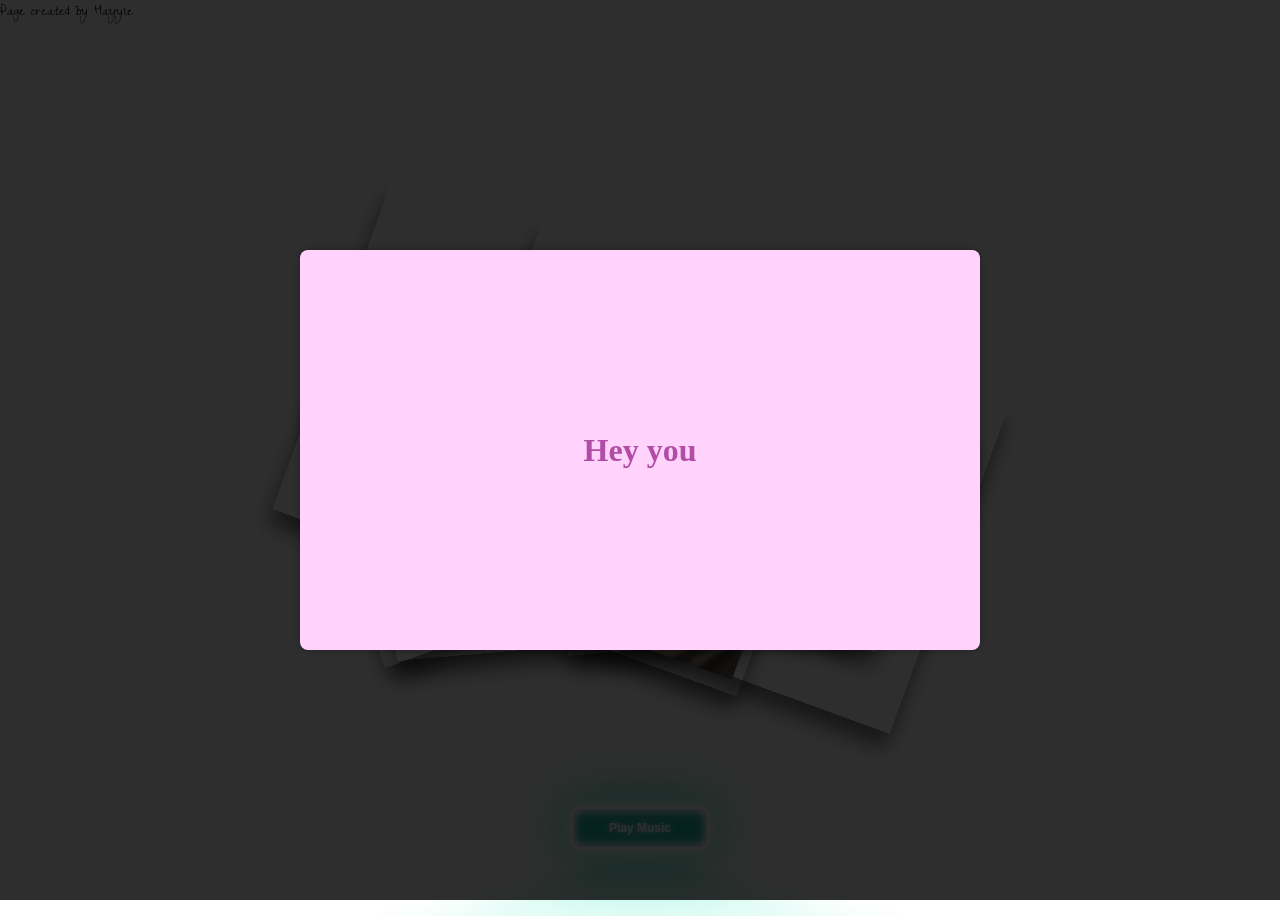
==== index.html @ 972d167b "send_my_cr" ====
<!DOCTYPE html>
<html lang="en">
  <head>
    <meta charset="UTF-8" />
    <title>Send To U</title>
    <link rel="icon" type="image/png" href="images\icons8-favorite-pastel-32.png" />
    <link
      rel="stylesheet"
      href="https://fonts.googleapis.com/css2?family=Short+Stack&amp;family=Homemade+Apple&amp;display=swap"
    />
    <link rel="stylesheet" href="./style.css" />
  </head>

  <body>
      <div class="info">Page created by Hayyie</div>
      <div class="paper heart"></div>
      <!-- Thông báo giữa màn hình  -->
      <div id="overlay" class="overlay">
        <div class="message">
          <span id="messageContent">Hey you</span>
        </div>
        <div class="content"></div>
      </div>
      <div class="paper image">
        <img src="images\418335658_637211861805533_3251115012511367441_n.jpg" alt=""></div>
      <div class="paper image">
        <p class="p1">Web này tớ gửi c với tất cả sự tích cực, tớ biết rằng ai cũng sẽ có những lúc, có những ngày thực sự không ổn. Tớ tự tin rằng tớ cũng có khá nhiều câu có thể an ủi c nhưng tớ không gửi nó trong này. Nếu một ngày cậu cần một người lắng nghe c, có thể nhắn cho t</p></div>
      <div class="paper image">
        <img
          src="images\ScreenShot_20240101205701.jpeg"
        />
      </div>
      <div class="paper image">
        <img
          src="images\z5096703698143_1c8d6e9626b47e0af90919734ac0c76d.jpg"
        />
      </div>
      <div class="paper image">
        <img
          src="https://i.pinimg.com/564x/e2/59/de/e259de9110c38b39e82c7b63abb96dac.jpg"
        />
      </div>
      <div class="paper image">
        <img
          src="https://i.pinimg.com/564x/71/98/eb/7198eb26ae2bdeb138ec2ad5f370f7cf.jpg"
        />
      </div>
      <div class="paper image">
        <img
          src="https://i.pinimg.com/736x/79/16/37/7916379cc5d6eb58d0972d10e6f11eca.jpg"
        />
      </div>
      <div class="paper red rotate">
        <p class="p1">This for you</p>
        <p class="p2">
          You like flowers, right?👀
        </p>
      </div>
      <div class="paper image">
        <img src="images\Screenshot 2024-01-27 220205.png" alt="">
      </div>
      <div class="paper image">
        <img src="images\ScreenShot_20240127220008.jpeg" alt="">
      </div>
      <div class="paper image">
        <img src="images\ScreenShot_20240127215104.jpeg" alt="">
      </div>
      <div class="paper image">
        <p>Your friends</p>
        <img src="images\z5112064803289_5162cbf3da933d66a710c9114c16d12b.jpg" alt="">
      </div>
      <div class="paper image">
        <p class="p1">Tớ thấy cậu thật sự rất tuyệt 
          <br>vì vậy hãy luôn là chính cậu</p>
        <p>Đừng vì một người nào đó<br> mà phải thay đổi.</p>
       <img src="https://i.pinimg.com/564x/bf/8e/72/bf8e72b824538a98ec481ee86d7bea2e.jpg" alt="">
      </div>
      <div class="paper image rotate">
        <img
          src="https://i.pinimg.com/originals/9a/ae/9b/9aae9b9725303f48fb6fae7ff5327fdb.jpg"
          alt=""
        />
      </div>
      
      <div class="paper image">
        <img
          src="https://i.pinimg.com/564x/f1/56/fe/f156fe1b3aeee2724679f9efe39df3d0.jpg"
          alt=""
        />
      </div>
      <div class="paper red rotate image">
        <p class="p1">
         Nên là hãy cười nhiều lên nhé</p>
         <img src="images\z5112045494267_92a074c33bbcb5fdb451cf9b1d2333a8.jpg" alt="">
      </div>
      <div class="paper red rotate image">
        <p class="p1">
         Mặc dù chưa nhìn thấy c cười ở ngoài<br> nhưng t biết chắc chắn là c cười rất xinhhhhh</p>
      </div>
      <div class="paper red rotate">
        <p class="p1">
         Sao ấy nhỉ :></p>
      </div>

      <div class="paper image">
        <img
          src="https://i.pinimg.com/564x/00/9c/dc/009cdc5eb03660d4bc57d9a27b4cc137.jpg"
        />
      </div>

      <div class="paper image">
        <p>Ohhh beautiful girl</p>
        <p>I have never met anyone as adorable as you</p>
        <img
          src="https://i.pinimg.com/564x/30/de/70/30de70abffb07edea54358c9efd3eaa5.jpg"
        />
      </div>
      <div class="paper image">
        <img
          src="https://scontent.fhan14-2.fna.fbcdn.net/v/t1.15752-9/418024771_7087573651289713_3269918347905288402_n.jpg?_nc_cat=108&ccb=1-7&_nc_sid=8cd0a2&_nc_eui2=AeHd8rOv2rhyFWvKg7f_LaSKL2gzqZ9DDNAvaDOpn0MM0KLgGTqhvxf4ZlQA42w41CRI_pYRLS8THJ-Q9n8em_G6&_nc_ohc=fsgDMPFJoVoAX_33LqR&_nc_ht=scontent.fhan14-2.fna&oh=03_AdQlJnQoGfT7FFJi6QpRVa5fkcUzB4UvqtnNiMTACIqndQ&oe=65D619F1"
          alt=""
        />
      </div>
      <div class="paper image">
        <p>Cậu là phiên bản duy nhất nên là......<br>cứ thư giãn đi<br>
        những điều tốt đẹp sẽ đến với cậu sớm😶👍<br>Tin tớ được không?</p>
        <img
          src="https://i.pinimg.com/originals/f8/42/6b/f8426bf4f6892dfed16b2e0f583d5670.gif"
          alt=""
        />
      </div>
      <div class="paper image">
        <img
          src="https://i.pinimg.com/originals/8f/fb/71/8ffb71fcc2f088cc39e2efadd7d1e9be.png"
        />
      </div>
      <div class="paper image red rotate">
        <p class="p1">Nếu sự xinh đẹp có thể biến thành âm nhạc</p>
        <p class="p2">
          thì c là bản hòa nhạc tuyệt vời nhất mà t từng nghe
        </p>
      </div>
      <div class="paper image rotate">
        <p class="p1">Cậu thích nghe nhạc không?</p>
        <img src="https://i.pinimg.com/736x/66/92/c9/6692c9c2f0b70824042609998e8935df.jpg" alt="">
      </div>
      <div class="paper image">
        <img
          src="https://i.pinimg.com/originals/1c/d3/57/1cd3574b8f17d7cd86cbbbe7e2112552.jpg"
        />
      </div>

      <div class="paper image">
        <p>Cậu có thể trở thành lý do</p>
        <p> </p>
        <p>khiến ai đó mỉm cười ngày hôm nay</p>
        <p><3</p>
        <img
          src="https://i.pinimg.com/564x/f7/9c/16/f79c16a0d4c56f41c81c147a85b010c6.jpg"
        />
      </div> 
      <div class="paper image">
        <p>Biết gì không ? </p>
        <img src="https://i.pinimg.com/originals/70/bd/ed/70bdede70c29d59ad9e2d54678c3d85d.gif" alt="">
      </div>
      <div class="paper image">
        <p>Tớ khá may mắn đấy chứ</p>
        <p>Bởi đã có cơ hội làm quen với cậu :></p>
      </div>

     
      <div class="paper image rotate">
        <p>Web này tớ làm để gửi đến riêng cậu này  </p>
        <p>Chỉ mình cậu thôi👀, rảnh rảnh thì xem nha💙</p>
      </div>
      <div class="paper" style="transform: rotateZ(-20deg)">
        <p class="p1">Drag the papers to move!</p>
      </div>

    <button id="playButton">Play Music</button>
    <audio
      id="audioPlayer"
      src="audio\ÔI MẤT RÌU _ THẾ ANH SHINICHI ft. PUDDINGILN _ Lyric Video (320 kbps).mp3"
      type="audio/mp3"
      autoplay
      loop
    ></audio>
    <script>
    
      // Custom audio
      document.addEventListener("DOMContentLoaded", function () {
        playButton.addEventListener("click", function () {
          if (audioPlayer.paused) {
            // Nếu audio đang tạm dừng, phát nhạc
            audioPlayer.play();
            playButton.innerText = "Pause Music";
          } else {
            // Nếu audio đang phát, tạm dừng
            audioPlayer.pause();
            playButton.innerText = "Play Music";
          }
        });
      });
      let audioPlayer = document.getElementById("audioPlayer");
      let playButton = document.getElementById("playButton");

      // Check if the user agent contains "Mobile" to determine if it's a mobile device
      if (navigator.userAgent.match(/Mobile/i)) {
        // Include the mobile script
        document.write('<script src="./mobile.js"><\/script>');
      } else {
        // Include the desktop script
        document.write('<script src="./script.js"><\/script>');
      }

      // Video 
   document.addEventListener("DOMContentLoaded", function () {
      var toggleButton = document.getElementById("toggleButton");
      var myVideo = document.getElementById("myVideo");

      toggleButton.addEventListener("click", function () {
         if (myVideo.style.display === "none" || myVideo.style.display === "") {
            myVideo.style.display = "block";
         } else {
            myVideo.style.display = "none";
         }
      });
   });

      // Hiển thị và ẩn dần thông báo
      const overlay = document.getElementById("overlay");
      const messageElement = document.getElementById("messageContent");

      // Kiểm tra xem phần tử tồn tại trước khi thay đổi nội dung
      if (messageElement) {
        // Mảng chứa các thông điệp cần thay đổi
        const messages = [
          "Hii chào cậu",
          "Tớ nghĩ tớ có lẽ đã dần tìm được điều mình cần ưu tiên hơn cả",
          ".................À thì ",
          "Với tư cách là một người bạn",
          "Tớ làm page này gửi riêng cho cậu nhé, Tèo",
        ];
        let currentMessageIndex = 0;

        // Hàm thay đổi nội dung của phần tử message
        function changeMessage() {
          messageElement.textContent = messages[currentMessageIndex];
          currentMessageIndex = (currentMessageIndex + 1) % messages.length;
        }
        // Đặt interval để gọi hàm thay đổi sau mỗi khoảng thời gian (ví dụ: 2 giây)
        const intervalId = setInterval(changeMessage, 3000);

        // Sau một khoảng thời gian nhất định, dừng interval và ẩn overlay
        setTimeout(function () {
          clearInterval(intervalId);
          overlay.style.display = "none";
        }, 18000); // Dừng sau 15 giây (thời gian có thể điều chỉnh)
      }
      onload = () => {
        const c = setTimeout(() => {
          document.body.classList.remove("not-loaded");
          clearTimeout(c);
        }, 1000);
      };
    </script>
  </body>
</html>
---- style.css ----
@import url('https://fonts.googleapis.com/css2?family=Zeyada&display=swap');
body {
  height: 100vh;
  display: flex;
  align-items: center;
  justify-content: center;
  background-size: 1000px;
  background-size: cover;
  background-image: url("https://www.psdgraphics.com/wp-content/uploads/2022/01/white-math-paper-texture.jpg");
  background-position: center center;
}
.p1{
  max-width: 500px;
}
.overlay {
  display: flex;
  position: fixed;
  top: 0;
  left: 0;
  width: 100%;
  height: 100%;
  background-color: rgba(0, 0, 0, 0.821);
  justify-content: center;
  align-items: center;
  z-index: 1000;
}
.message {
  background-color: #ffd3fc;
  padding: 20px;
  border-radius: 8px;
  box-shadow: 0 0 10px rgba(0, 0, 0, 0.3);
  height: 40%;
  width:50%;
  display: flex;
  justify-content: center;
  align-items: center;
  flex-direction: column;
}
@media (max-width: 767px) {
  .message {
    height: 30%; /* Điều chỉnh chiều cao cho các màn hình có kích thước nhỏ hơn 768px */
    width: 80%; /* Điều chỉnh chiều rộng cho các màn hình có kích thước nhỏ hơn 768px */
  }
}
.message span{
   margin: 0;
  font-size: 2rem;
  color: rgb(178, 77, 166);
  text-align: center;
  font-weight: 900;
}

.paper {
  background-image: url("https://i.pinimg.com/564x/6a/97/d8/6a97d81fa6a9369cb60e96efff8d4226.jpg");
  background-size: 500px;
  background-position: center center;
  padding: 20px 100px;
/*  min-width: 800px; */
  
  transform: rotateZ(-5deg);
  box-shadow: 1px 15px 20px 0px rgba(0,0,0,0.5);
  
  position: absolute;
}
.rotate{
  transform: rotateZ(20deg);
}
.paper.heart {
  position: relative;
  width: 200px;
  height: 200px;
  padding: 0;
  border-radius: 50%;
}

.paper.image {
  padding: 10px;
}
.paper.image p {
  font-size: 30px;
}

img {
  max-height: 250px;
  width: 100%;
  user-select: none;
  object-fit: cover;
}
a{
  list-style: none;
}
.paper.heart::after {
  content: "";
  background-image: url('https://th.bing.com/th/id/OIP._u4jkSIsbSpcEz-CkR486wHaHa?rs=1&pid=ImgDetMain');
  width: 100%;
  height: 100%;
  position: absolute;
  top: 0;
  left: 0;
  background-size: 150px;

  background-position: center center;
  background-repeat: no-repeat;
  opacity: 0.6;
}

p {
  font-family: 'Zeyada';
  font-size: 50px;
  color: rgb(26 41 76);
  opacity: 0.75;
  user-select: none;
  filter: drop-shadow(2px 1.5px 1px rgba(0, 157, 255, 0.9));
}
#playButton{
    position: fixed;
    bottom: 50px;
}
button {
  --glow-color: rgb(255, 255, 255);
  --glow-spread-color: rgba(53, 232, 187, 0.781);
  --enhanced-glow-color: rgb(192, 251, 244);
  --btn-color: rgb(31, 185, 167);
  border: .25em solid var(--glow-color);
  padding: 1em 3em;
  color: var(--glow-color);
  font-size: 12px;
  font-weight: bold;
  background-color: var(--btn-color);
  border-radius: 1em;
  outline: none;
  box-shadow: 0 0 1em .25em var(--glow-color),
         0 0 4em 1em var(--glow-spread-color),
         inset 0 0 .75em .25em var(--glow-color);
  text-shadow: 0 0 .5em var(--glow-color);
  position: relative;
  transition: all 0.3s;
 }
 
 button::after {
  pointer-events: none;
  content: "";
  position: absolute;
  top: 120%;
  left: 0;
  height: 100%;
  width: 100%;
  background-color: var(--glow-spread-color);
  filter: blur(2em);
  opacity: .7;
  transform: perspective(1.5em) rotateX(35deg) scale(1, .6);
 }
 
 button:hover {
  color: var(--btn-color);
  background-color: var(--glow-color);
  box-shadow: 0 0 1em .25em var(--glow-color),
         0 0 4em 2em var(--glow-spread-color),
         inset 0 0 .75em .25em var(--glow-color);
 }
 
 button:active {
  box-shadow: 0 0 0.6em .25em var(--glow-color),
         0 0 2.5em 2em var(--glow-spread-color),
         inset 0 0 .5em .25em var(--glow-color);
 }
 .info{
  position: fixed;
  top: 0;
  left: 0;
  color: rgb(0, 0, 0);
  font-family: 'Zeyada';
 }
#myVideo{
  top:0;
  position: absolute;
  right:0;
}
.linktopage{
  position: absolute;
  top:0;
}
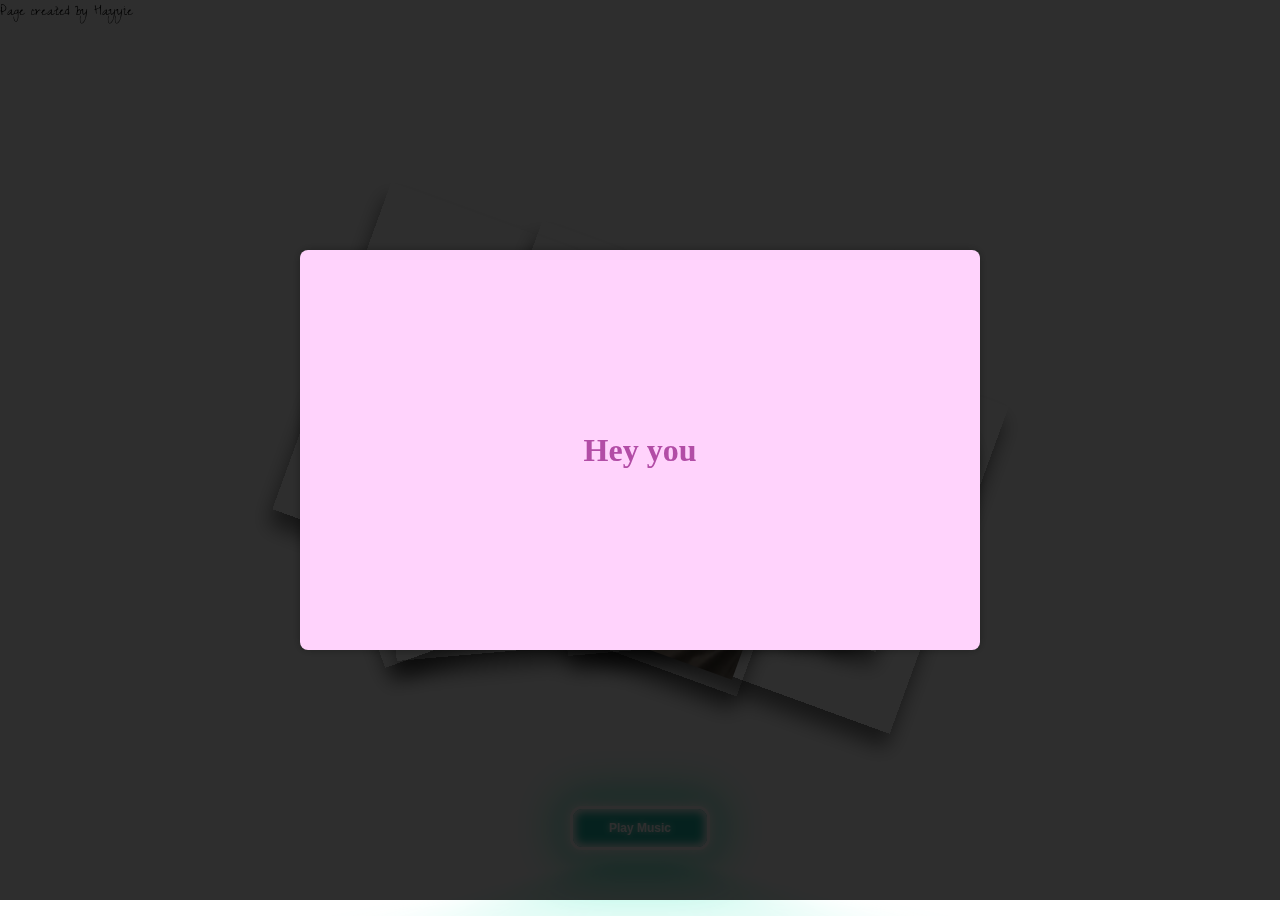
==== commit 69d66e6b: "send_my_cr" ====
--- a/index.html
+++ b/index.html
@@ -2,8 +2,12 @@
 <html lang="en">
   <head>
     <meta charset="UTF-8" />
-    <title>Send To U</title>
-    <link rel="icon" type="image/png" href="images\icons8-favorite-pastel-32.png" />
+    <title>Send To Tèoooooooo</title>
+    <link
+      rel="icon"
+      type="image/png"
+      href="images\icons8-favorite-pastel-32.png"
+    />
     <link
       rel="stylesheet"
       href="https://fonts.googleapis.com/css2?family=Short+Stack&amp;family=Homemade+Apple&amp;display=swap"
@@ -12,170 +16,203 @@
   </head>
 
   <body>
-      <div class="info">Page created by Hayyie</div>
-      <div class="paper heart"></div>
-      <!-- Thông báo giữa màn hình  -->
-      <div id="overlay" class="overlay">
-        <div class="message">
-          <span id="messageContent">Hey you</span>
-        </div>
-        <div class="content"></div>
+    <div class="info">Page created by Hayyie</div>
+    <div class="paper heart"></div>
+    <!-- Thông báo giữa màn hình  -->
+    <div id="overlay" class="overlay">
+      <div class="message">
+        <span id="messageContent">Hey you</span>
       </div>
-      <div class="paper image">
-        <img src="images\418335658_637211861805533_3251115012511367441_n.jpg" alt=""></div>
-      <div class="paper image">
-        <p class="p1">Web này tớ gửi c với tất cả sự tích cực, tớ biết rằng ai cũng sẽ có những lúc, có những ngày thực sự không ổn. Tớ tự tin rằng tớ cũng có khá nhiều câu có thể an ủi c nhưng tớ không gửi nó trong này. Nếu một ngày cậu cần một người lắng nghe c, có thể nhắn cho t</p></div>
-      <div class="paper image">
-        <img
-          src="images\ScreenShot_20240101205701.jpeg"
-        />
-      </div>
-      <div class="paper image">
-        <img
-          src="images\z5096703698143_1c8d6e9626b47e0af90919734ac0c76d.jpg"
-        />
-      </div>
-      <div class="paper image">
-        <img
-          src="https://i.pinimg.com/564x/e2/59/de/e259de9110c38b39e82c7b63abb96dac.jpg"
-        />
-      </div>
-      <div class="paper image">
-        <img
-          src="https://i.pinimg.com/564x/71/98/eb/7198eb26ae2bdeb138ec2ad5f370f7cf.jpg"
-        />
-      </div>
-      <div class="paper image">
-        <img
-          src="https://i.pinimg.com/736x/79/16/37/7916379cc5d6eb58d0972d10e6f11eca.jpg"
-        />
-      </div>
-      <div class="paper red rotate">
-        <p class="p1">This for you</p>
-        <p class="p2">
-          You like flowers, right?👀
-        </p>
-      </div>
-      <div class="paper image">
-        <img src="images\Screenshot 2024-01-27 220205.png" alt="">
-      </div>
-      <div class="paper image">
-        <img src="images\ScreenShot_20240127220008.jpeg" alt="">
-      </div>
-      <div class="paper image">
-        <img src="images\ScreenShot_20240127215104.jpeg" alt="">
-      </div>
-      <div class="paper image">
-        <p>Your friends</p>
-        <img src="images\z5112064803289_5162cbf3da933d66a710c9114c16d12b.jpg" alt="">
-      </div>
-      <div class="paper image">
-        <p class="p1">Tớ thấy cậu thật sự rất tuyệt 
-          <br>vì vậy hãy luôn là chính cậu</p>
-        <p>Đừng vì một người nào đó<br> mà phải thay đổi.</p>
-       <img src="https://i.pinimg.com/564x/bf/8e/72/bf8e72b824538a98ec481ee86d7bea2e.jpg" alt="">
-      </div>
-      <div class="paper image rotate">
-        <img
-          src="https://i.pinimg.com/originals/9a/ae/9b/9aae9b9725303f48fb6fae7ff5327fdb.jpg"
-          alt=""
-        />
-      </div>
-      
-      <div class="paper image">
-        <img
-          src="https://i.pinimg.com/564x/f1/56/fe/f156fe1b3aeee2724679f9efe39df3d0.jpg"
-          alt=""
-        />
-      </div>
-      <div class="paper red rotate image">
-        <p class="p1">
-         Nên là hãy cười nhiều lên nhé</p>
-         <img src="images\z5112045494267_92a074c33bbcb5fdb451cf9b1d2333a8.jpg" alt="">
-      </div>
-      <div class="paper red rotate image">
-        <p class="p1">
-         Mặc dù chưa nhìn thấy c cười ở ngoài<br> nhưng t biết chắc chắn là c cười rất xinhhhhh</p>
-      </div>
-      <div class="paper red rotate">
-        <p class="p1">
-         Sao ấy nhỉ :></p>
-      </div>
-
-      <div class="paper image">
-        <img
-          src="https://i.pinimg.com/564x/00/9c/dc/009cdc5eb03660d4bc57d9a27b4cc137.jpg"
-        />
-      </div>
-
-      <div class="paper image">
-        <p>Ohhh beautiful girl</p>
-        <p>I have never met anyone as adorable as you</p>
-        <img
-          src="https://i.pinimg.com/564x/30/de/70/30de70abffb07edea54358c9efd3eaa5.jpg"
-        />
-      </div>
-      <div class="paper image">
-        <img
-          src="https://scontent.fhan14-2.fna.fbcdn.net/v/t1.15752-9/418024771_7087573651289713_3269918347905288402_n.jpg?_nc_cat=108&ccb=1-7&_nc_sid=8cd0a2&_nc_eui2=AeHd8rOv2rhyFWvKg7f_LaSKL2gzqZ9DDNAvaDOpn0MM0KLgGTqhvxf4ZlQA42w41CRI_pYRLS8THJ-Q9n8em_G6&_nc_ohc=fsgDMPFJoVoAX_33LqR&_nc_ht=scontent.fhan14-2.fna&oh=03_AdQlJnQoGfT7FFJi6QpRVa5fkcUzB4UvqtnNiMTACIqndQ&oe=65D619F1"
-          alt=""
-        />
-      </div>
-      <div class="paper image">
-        <p>Cậu là phiên bản duy nhất nên là......<br>cứ thư giãn đi<br>
-        những điều tốt đẹp sẽ đến với cậu sớm😶👍<br>Tin tớ được không?</p>
-        <img
-          src="https://i.pinimg.com/originals/f8/42/6b/f8426bf4f6892dfed16b2e0f583d5670.gif"
-          alt=""
-        />
-      </div>
-      <div class="paper image">
-        <img
-          src="https://i.pinimg.com/originals/8f/fb/71/8ffb71fcc2f088cc39e2efadd7d1e9be.png"
-        />
-      </div>
-      <div class="paper image red rotate">
-        <p class="p1">Nếu sự xinh đẹp có thể biến thành âm nhạc</p>
-        <p class="p2">
-          thì c là bản hòa nhạc tuyệt vời nhất mà t từng nghe
-        </p>
-      </div>
-      <div class="paper image rotate">
-        <p class="p1">Cậu thích nghe nhạc không?</p>
-        <img src="https://i.pinimg.com/736x/66/92/c9/6692c9c2f0b70824042609998e8935df.jpg" alt="">
-      </div>
-      <div class="paper image">
-        <img
-          src="https://i.pinimg.com/originals/1c/d3/57/1cd3574b8f17d7cd86cbbbe7e2112552.jpg"
-        />
-      </div>
-
-      <div class="paper image">
-        <p>Cậu có thể trở thành lý do</p>
-        <p> </p>
-        <p>khiến ai đó mỉm cười ngày hôm nay</p>
-        <p><3</p>
-        <img
-          src="https://i.pinimg.com/564x/f7/9c/16/f79c16a0d4c56f41c81c147a85b010c6.jpg"
-        />
-      </div> 
-      <div class="paper image">
-        <p>Biết gì không ? </p>
-        <img src="https://i.pinimg.com/originals/70/bd/ed/70bdede70c29d59ad9e2d54678c3d85d.gif" alt="">
-      </div>
-      <div class="paper image">
-        <p>Tớ khá may mắn đấy chứ</p>
-        <p>Bởi đã có cơ hội làm quen với cậu :></p>
-      </div>
-
-     
-      <div class="paper image rotate">
-        <p>Web này tớ làm để gửi đến riêng cậu này  </p>
-        <p>Chỉ mình cậu thôi👀, rảnh rảnh thì xem nha💙</p>
-      </div>
-      <div class="paper" style="transform: rotateZ(-20deg)">
-        <p class="p1">Drag the papers to move!</p>
-      </div>
+      <div class="content"></div>
+    </div>
+    <div class="paper image">
+      <img
+        src="images\418335658_637211861805533_3251115012511367441_n.jpg"
+        alt=""
+      />
+    </div>
+    <div class="paper image">
+      <p class="p1">
+        Web này tớ gửi c với tất cả sự tích cực, tớ biết rằng ai cũng sẽ có
+        những lúc, có những ngày thực sự không ổn. Tớ tự tin rằng tớ cũng có khá
+        nhiều câu có thể an ủi c nhưng tớ không gửi nó trong này. Nếu một ngày
+        cậu cần một người lắng nghe c, có thể nhắn cho t
+      </p>
+    </div>
+    <div class="paper image">
+      <img src="images\ScreenShot_20240101205701.jpeg" alt="" />
+    </div>
+    <div class="paper image">
+      <img
+        src="images\z5096703698143_1c8d6e9626b47e0af90919734ac0c76d.jpg"
+        alt=""
+      />
+    </div>
+    <div class="paper image">
+      <img
+        src="https://i.pinimg.com/564x/e2/59/de/e259de9110c38b39e82c7b63abb96dac.jpg"
+        alt=""
+      />
+    </div>
+    <div class="paper image">
+      <img
+        src="https://i.pinimg.com/564x/71/98/eb/7198eb26ae2bdeb138ec2ad5f370f7cf.jpg"
+        alt=""
+      />
+    </div>
+    <div class="paper image">
+      <img
+        src="https://i.pinimg.com/736x/79/16/37/7916379cc5d6eb58d0972d10e6f11eca.jpg"
+        alt=""
+      />
+    </div>
+    <div class="paper red rotate">
+      <p class="p1">This for you</p>
+      <p class="p2">You like flowers, right?👀</p>
+    </div>
+    <div class="paper image">
+      <img src="images\Screenshot 2024-01-27 220205.png" alt="" />
+    </div>
+    <div class="paper image">
+      <img src="images\ScreenShot_20240127220008.jpeg" alt="" />
+    </div>
+    <div class="paper image">
+      <img src="images\ScreenShot_20240127215104.jpeg" alt="" />
+    </div>
+    <div class="paper image">
+      <p>Your friends</p>
+      <img
+        src="images\z5112064803289_5162cbf3da933d66a710c9114c16d12b.jpg"
+        alt=""
+      />
+    </div>
+    <div class="paper image">
+      <p class="p1">
+        Tớ thấy cậu thật sự rất tuyệt <br />vì vậy hãy luôn là chính cậu
+      </p>
+      <p>
+        Đừng vì một người nào đó<br />
+        mà phải thay đổi.
+      </p>
+      <img
+        src="https://i.pinimg.com/564x/bf/8e/72/bf8e72b824538a98ec481ee86d7bea2e.jpg"
+        alt=""
+      />
+    </div>
+    <div class="paper image rotate">
+      <img
+        src="https://i.pinimg.com/originals/9a/ae/9b/9aae9b9725303f48fb6fae7ff5327fdb.jpg"
+        alt=""
+      />
+    </div>
+
+    <div class="paper image">
+      <img
+        src="https://i.pinimg.com/564x/f1/56/fe/f156fe1b3aeee2724679f9efe39df3d0.jpg"
+        alt=""
+      />
+    </div>
+    <div class="paper red rotate image">
+      <p class="p1">Nên là hãy cười nhiều lên nhé</p>
+      <img
+        src="images\z5112045494267_92a074c33bbcb5fdb451cf9b1d2333a8.jpg"
+        alt=""
+      />
+    </div>
+    <div class="paper red rotate image">
+      <p class="p1">
+        Mặc dù chưa nhìn thấy c cười ở ngoài<br />
+        nhưng t biết chắc chắn là c cười rất xinhhhhh
+      </p>
+    </div>
+    <div class="paper red rotate">
+      <p class="p1">Sao ấy nhỉ :></p>
+    </div>
+
+    <div class="paper image">
+      <img
+        src="https://i.pinimg.com/564x/00/9c/dc/009cdc5eb03660d4bc57d9a27b4cc137.jpg"
+        alt=""
+      />
+    </div>
+
+    <div class="paper image">
+      <p>Ohhh beautiful girl</p>
+      <p>I have never met anyone as adorable as you</p>
+      <img
+        src="https://i.pinimg.com/564x/30/de/70/30de70abffb07edea54358c9efd3eaa5.jpg"
+        alt
+      />
+    </div>
+    <div class="paper image">
+      <img
+        src="https://scontent.fhan14-2.fna.fbcdn.net/v/t1.15752-9/418024771_7087573651289713_3269918347905288402_n.jpg?_nc_cat=108&ccb=1-7&_nc_sid=8cd0a2&_nc_eui2=AeHd8rOv2rhyFWvKg7f_LaSKL2gzqZ9DDNAvaDOpn0MM0KLgGTqhvxf4ZlQA42w41CRI_pYRLS8THJ-Q9n8em_G6&_nc_ohc=fsgDMPFJoVoAX_33LqR&_nc_ht=scontent.fhan14-2.fna&oh=03_AdQlJnQoGfT7FFJi6QpRVa5fkcUzB4UvqtnNiMTACIqndQ&oe=65D619F1"
+        alt=""
+      />
+    </div>
+    <div class="paper image">
+      <p>
+        Cậu là phiên bản duy nhất nên là......<br />cứ thư giãn đi<br />
+        những điều tốt đẹp sẽ đến với cậu sớm😶👍<br />Tin tớ được không?
+      </p>
+      <img
+        src="https://i.pinimg.com/originals/f8/42/6b/f8426bf4f6892dfed16b2e0f583d5670.gif"
+        alt=""
+      />
+    </div>
+    <div class="paper image">
+      <img
+        src="https://i.pinimg.com/originals/8f/fb/71/8ffb71fcc2f088cc39e2efadd7d1e9be.png"
+        alt=""
+      />
+    </div>
+    <div class="paper image red rotate">
+      <p class="p1">Nếu sự xinh đẹp có thể biến thành âm nhạc</p>
+      <p class="p2">thì c là bản hòa nhạc tuyệt vời nhất mà t từng nghe</p>
+    </div>
+    <div class="paper image rotate">
+      <p class="p1">Cậu thích nghe nhạc không?</p>
+      <img
+        src="https://i.pinimg.com/736x/66/92/c9/6692c9c2f0b70824042609998e8935df.jpg"
+        alt=""
+      />
+    </div>
+    <div class="paper image">
+      <img
+        src="https://i.pinimg.com/originals/1c/d3/57/1cd3574b8f17d7cd86cbbbe7e2112552.jpg"
+        alt=""
+      />
+    </div>
+
+    <div class="paper image">
+      <p>Cậu có thể trở thành lý do</p>
+      <p></p>
+      <p>khiến ai đó mỉm cười ngày hôm nay</p>
+      <p><3</p>
+      <img
+        src="https://i.pinimg.com/564x/f7/9c/16/f79c16a0d4c56f41c81c147a85b010c6.jpg"
+        alt=""
+      />
+    </div>
+    <div class="paper image">
+      <p>Biết gì không ?</p>
+      <img
+        src="https://i.pinimg.com/originals/70/bd/ed/70bdede70c29d59ad9e2d54678c3d85d.gif"
+        alt=""
+      />
+    </div>
+    <div class="paper image">
+      <p>Tớ khá may mắn đấy chứ</p>
+      <p>Bởi đã có cơ hội làm quen với cậu :></p>
+    </div>
+
+    <div class="paper image rotate">
+      <p>Web này tớ làm để gửi đến riêng cậu này</p>
+      <p>Chỉ mình cậu thôi👀, rảnh rảnh thì xem nha💙</p>
+    </div>
+    <div class="paper" style="transform: rotateZ(-20deg)">
+      <p class="p1">Drag the papers to move!</p>
+    </div>
 
     <button id="playButton">Play Music</button>
     <audio
@@ -186,7 +223,6 @@
       loop
     ></audio>
     <script>
-    
       // Custom audio
       document.addEventListener("DOMContentLoaded", function () {
         playButton.addEventListener("click", function () {
@@ -213,19 +249,22 @@
         document.write('<script src="./script.js"><\/script>');
       }
 
-      // Video 
-   document.addEventListener("DOMContentLoaded", function () {
-      var toggleButton = document.getElementById("toggleButton");
-      var myVideo = document.getElementById("myVideo");
-
-      toggleButton.addEventListener("click", function () {
-         if (myVideo.style.display === "none" || myVideo.style.display === "") {
+      // Video
+      document.addEventListener("DOMContentLoaded", function () {
+        var toggleButton = document.getElementById("toggleButton");
+        var myVideo = document.getElementById("myVideo");
+
+        toggleButton.addEventListener("click", function () {
+          if (
+            myVideo.style.display === "none" ||
+            myVideo.style.display === ""
+          ) {
             myVideo.style.display = "block";
-         } else {
+          } else {
             myVideo.style.display = "none";
-         }
+          }
+        });
       });
-   });
 
       // Hiển thị và ẩn dần thông báo
       const overlay = document.getElementById("overlay");
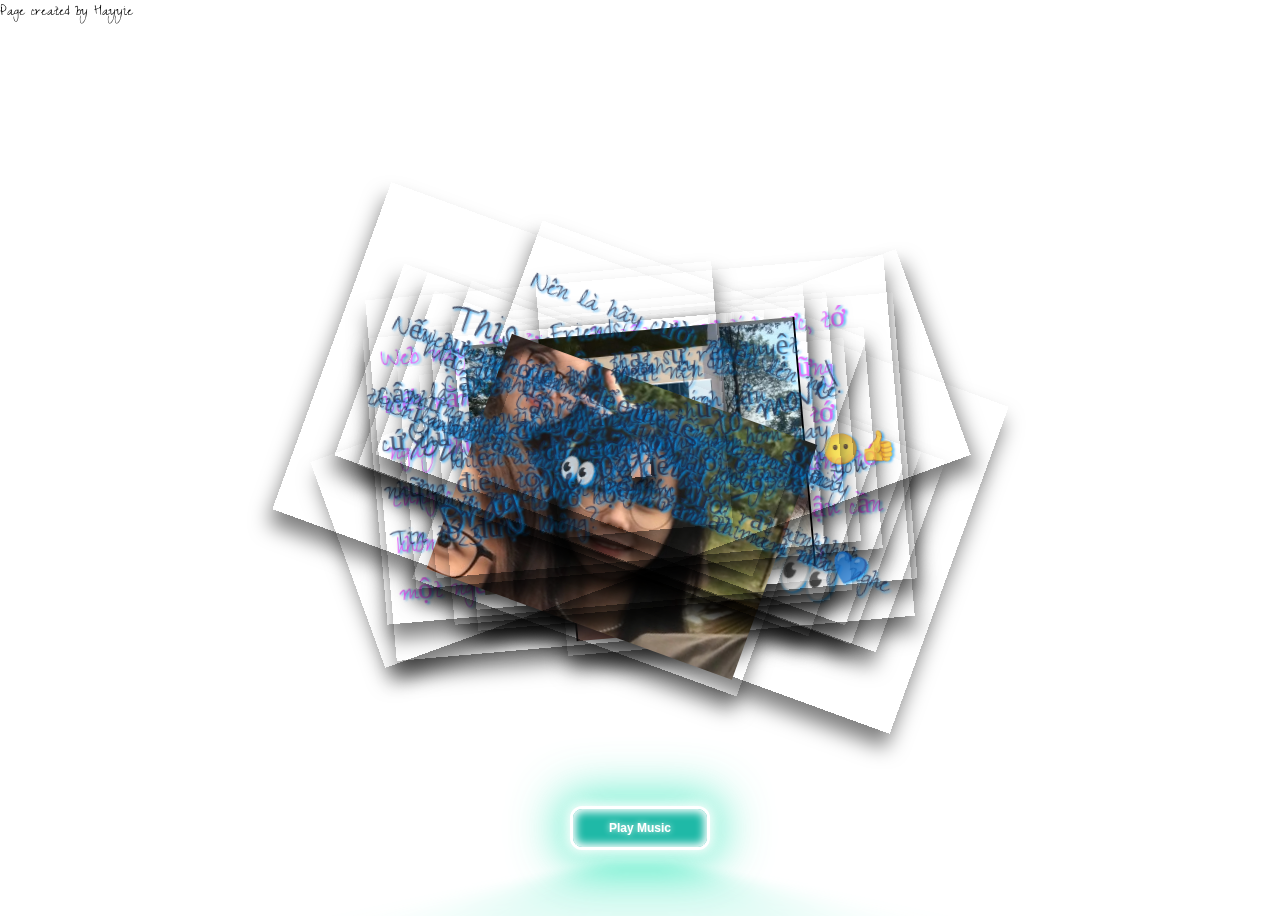
==== commit 22c4e5e8: "send_my_cr" ====
--- a/index.html
+++ b/index.html
@@ -19,11 +19,17 @@
     <div class="info">Page created by Hayyie</div>
     <div class="paper heart"></div>
     <!-- Thông báo giữa màn hình  -->
-    <div id="overlay" class="overlay">
+    <!-- <div id="overlay" class="overlay">
       <div class="message">
         <span id="messageContent">Hey you</span>
       </div>
       <div class="content"></div>
+    </div> -->
+    <div class="paper image">
+      <img
+        src="images\z5113856980317_ef0c222a204d8f009b1c391185302391.jpg"
+        alt=""
+      />
     </div>
     <div class="paper image">
       <img
@@ -32,7 +38,7 @@
       />
     </div>
     <div class="paper image">
-      <p class="p1">
+      <p class="p1" style="color:rgb(233, 64, 255);">
         Web này tớ gửi c với tất cả sự tích cực, tớ biết rằng ai cũng sẽ có
         những lúc, có những ngày thực sự không ổn. Tớ tự tin rằng tớ cũng có khá
         nhiều câu có thể an ủi c nhưng tớ không gửi nó trong này. Nếu một ngày
@@ -49,6 +55,19 @@
       />
     </div>
     <div class="paper image">
+      <p>Phạm Phương Anh - 7.02.2004</p>
+      <img
+        src="https://i.pinimg.com/564x/bb/e9/c3/bbe9c3dcf2ff3146df6784245bcf81ce.jpg"
+        alt=""
+      />
+    </div>
+      <div class="paper image">
+      <img
+        src="images\ScreenShot_20240127215934.jpeg"
+        alt=""
+      />
+    </div>
+    <div class="paper image">
       <img
         src="https://i.pinimg.com/564x/e2/59/de/e259de9110c38b39e82c7b63abb96dac.jpg"
         alt=""
@@ -80,7 +99,7 @@
       <img src="images\ScreenShot_20240127215104.jpeg" alt="" />
     </div>
     <div class="paper image">
-      <p>Your friends</p>
+      <p>Friends</p>
       <img
         src="images\z5112064803289_5162cbf3da933d66a710c9114c16d12b.jpg"
         alt=""
@@ -217,7 +236,7 @@
     <button id="playButton">Play Music</button>
     <audio
       id="audioPlayer"
-      src="audio\ÔI MẤT RÌU _ THẾ ANH SHINICHI ft. PUDDINGILN _ Lyric Video (320 kbps).mp3"
+      src="audio\_Anh thường nghĩ mình quên mất rồi…_ Tình yêu chậm trễ _ speed up by Lora (320 kbps).mp3"
       type="audio/mp3"
       autoplay
       loop
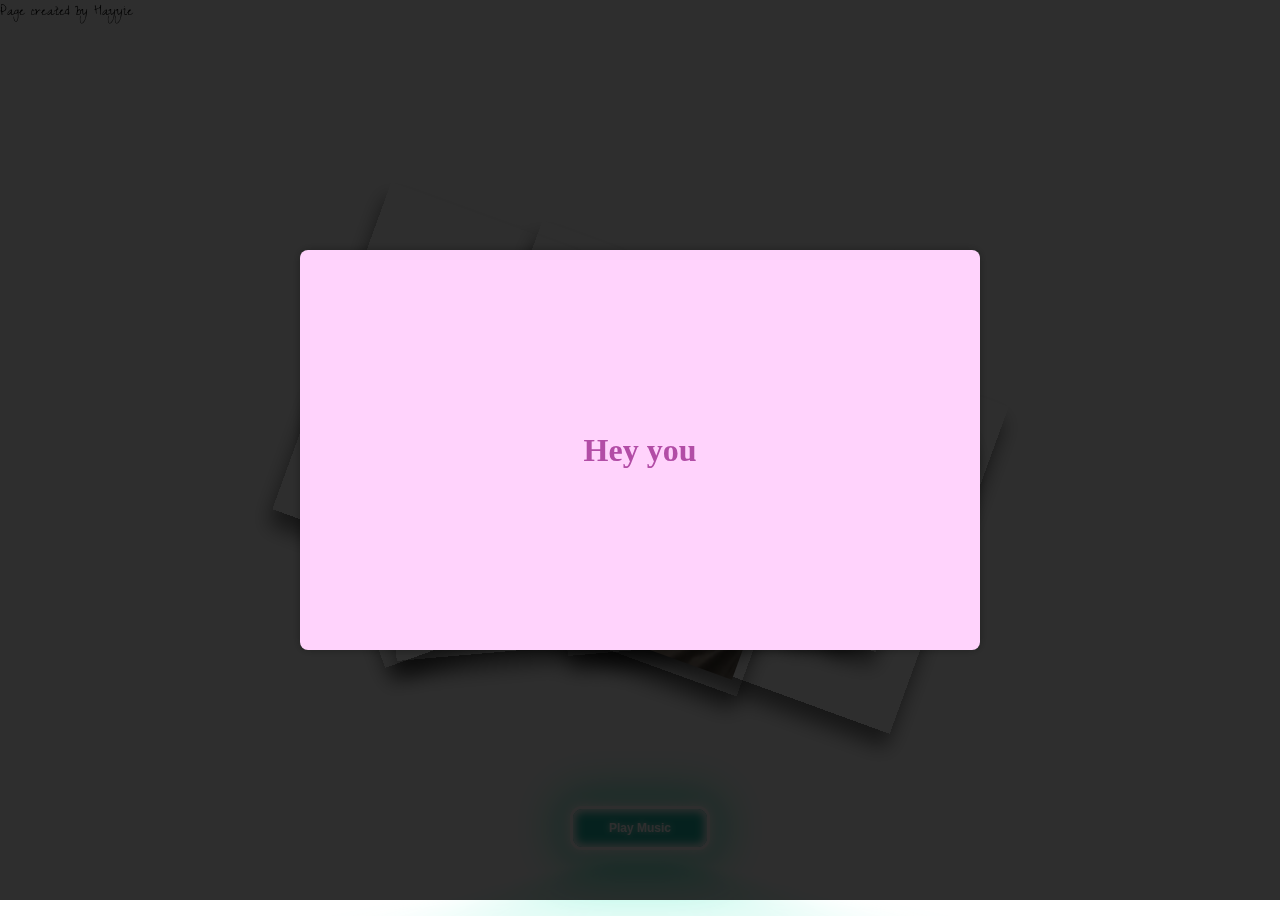
==== commit 820b7bd4: "send_my_cr" ====
--- a/index.html
+++ b/index.html
@@ -19,12 +19,12 @@
     <div class="info">Page created by Hayyie</div>
     <div class="paper heart"></div>
     <!-- Thông báo giữa màn hình  -->
-    <!-- <div id="overlay" class="overlay">
+    <div id="overlay" class="overlay">
       <div class="message">
         <span id="messageContent">Hey you</span>
       </div>
       <div class="content"></div>
-    </div> -->
+    </div>
     <div class="paper image">
       <img
         src="images\z5113856980317_ef0c222a204d8f009b1c391185302391.jpg"
@@ -209,7 +209,7 @@
       <p>khiến ai đó mỉm cười ngày hôm nay</p>
       <p><3</p>
       <img
-        src="https://i.pinimg.com/564x/f7/9c/16/f79c16a0d4c56f41c81c147a85b010c6.jpg"
+        src="https://i.pinimg.com/736x/fa/e3/65/fae365fb9a083828288b1e0719c40ddf.jpg"
         alt=""
       />
     </div>
@@ -236,7 +236,7 @@
     <button id="playButton">Play Music</button>
     <audio
       id="audioPlayer"
-      src="audio\_Anh thường nghĩ mình quên mất rồi…_ Tình yêu chậm trễ _ speed up by Lora (320 kbps).mp3"
+      src="audio\ytmp3free.cc_ngay-em-den-lil-z-poet-youtubemp3free.org.mp3"
       type="audio/mp3"
       autoplay
       loop
@@ -297,7 +297,7 @@
           "Tớ nghĩ tớ có lẽ đã dần tìm được điều mình cần ưu tiên hơn cả",
           ".................À thì ",
           "Với tư cách là một người bạn",
-          "Tớ làm page này gửi riêng cho cậu nhé, Tèo",
+          "Tớ làm page này gửi riêng cho cậu nhé, Tèo❤❤❤",
         ];
         let currentMessageIndex = 0;
 
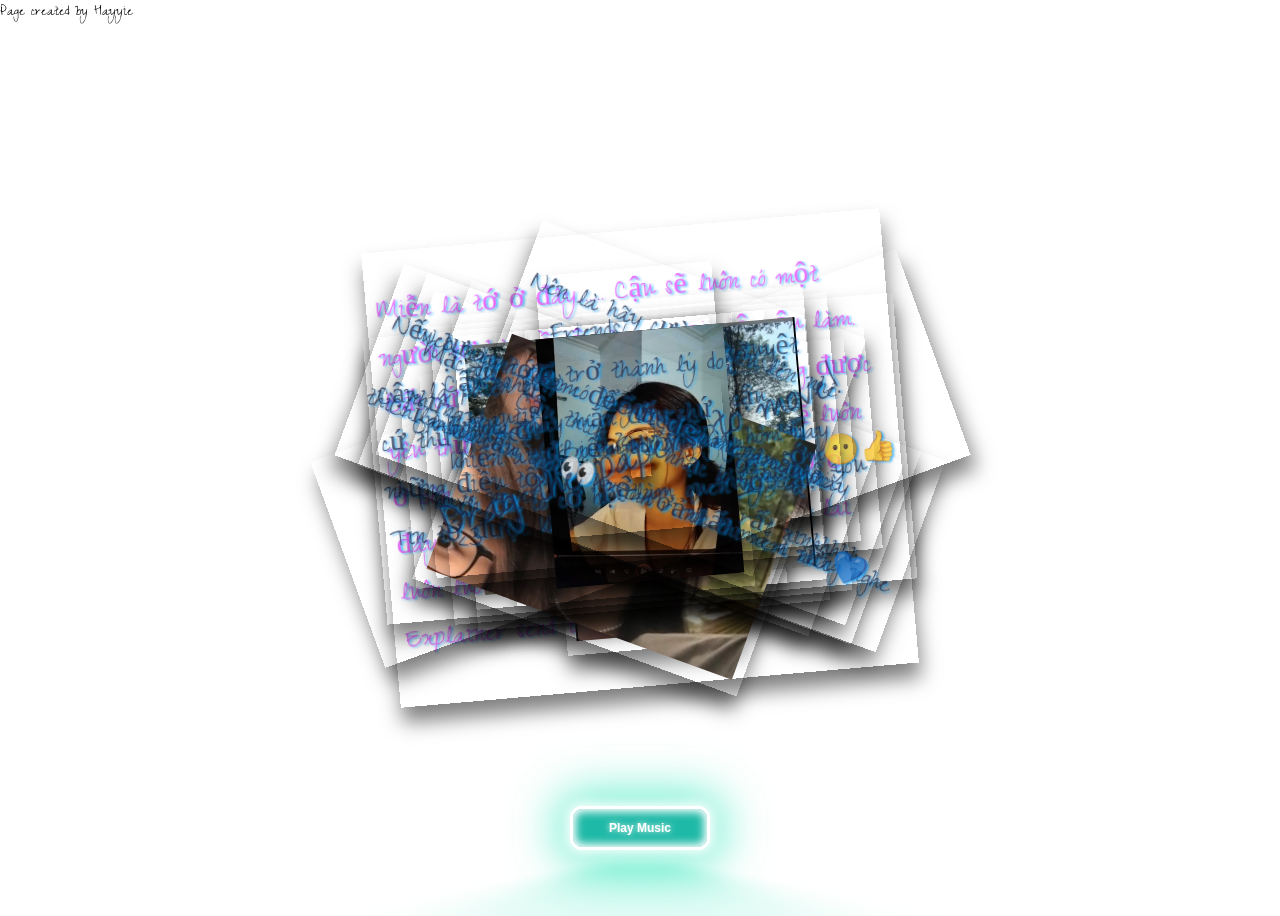
==== commit cf2e33c5: "send_my_cr" ====
--- a/index.html
+++ b/index.html
@@ -18,13 +18,13 @@
   <body>
     <div class="info">Page created by Hayyie</div>
     <div class="paper heart"></div>
-    <!-- Thông báo giữa màn hình  -->
+    <!-- Thông báo giữa màn hình 
     <div id="overlay" class="overlay">
       <div class="message">
         <span id="messageContent">Hey you</span>
       </div>
       <div class="content"></div>
-    </div>
+    </div> -->
     <div class="paper image">
       <img
         src="images\z5113856980317_ef0c222a204d8f009b1c391185302391.jpg"
@@ -38,11 +38,8 @@
       />
     </div>
     <div class="paper image">
-      <p class="p1" style="color:rgb(233, 64, 255);">
-        Web này tớ gửi c với tất cả sự tích cực, tớ biết rằng ai cũng sẽ có
-        những lúc, có những ngày thực sự không ổn. Tớ tự tin rằng tớ cũng có khá
-        nhiều câu có thể an ủi c nhưng tớ không gửi nó trong này. Nếu một ngày
-        cậu cần một người lắng nghe c, có thể nhắn cho t
+      <p class="p1" style="color: rgb(233, 64, 255)">
+       Miễn là tớ ở đây....... Cậu sẽ luôn có một người tự hào về cậu trong mọi việc cậu làm. Bất cứ khi nào cậu cảm thấy mình không được yêu thương, chỉ cần cậu nhớ rằng tớ sẽ luôn ở bên cạnh cậu qua những buồn vui. Tớ ở đây là vì cậu, bây giờ và có thể tương lai luôn luôn là vậy.<br> Explainer send to Overthinker 
       </p>
     </div>
     <div class="paper image">
@@ -61,33 +58,32 @@
         alt=""
       />
     </div>
-      <div class="paper image">
-      <img
-        src="images\ScreenShot_20240127215934.jpeg"
-        alt=""
-      />
-    </div>
-    <div class="paper image">
-      <img
-        src="https://i.pinimg.com/564x/e2/59/de/e259de9110c38b39e82c7b63abb96dac.jpg"
-        alt=""
-      />
-    </div>
-    <div class="paper image">
-      <img
-        src="https://i.pinimg.com/564x/71/98/eb/7198eb26ae2bdeb138ec2ad5f370f7cf.jpg"
-        alt=""
-      />
-    </div>
-    <div class="paper image">
-      <img
-        src="https://i.pinimg.com/736x/79/16/37/7916379cc5d6eb58d0972d10e6f11eca.jpg"
-        alt=""
-      />
-    </div>
-    <div class="paper red rotate">
-      <p class="p1">This for you</p>
-      <p class="p2">You like flowers, right?👀</p>
+    <div class="paper image">
+      <img src="images\ScreenShot_20240127215934.jpeg" alt="" />
+    </div>
+    <div class="paper image">
+      <p>Cũng mê tàm tạm hình ảnh này </p>
+      <img
+        src="https://i.pinimg.com/736x/08/49/53/084953722864f7ae79a84d432e467e02.jpg"
+        alt=""
+      />
+    </div>
+    <div class="paper image">
+      <p class="p1">Ủa mình đang định làm gì nhỉ?</p>
+      <img
+        src="https://i.pinimg.com/736x/3a/52/b0/3a52b05f0075d5808dd150b8aa1d1ea3.jpg"
+        alt=""
+      />
+    </div>
+    <div class="paper image">
+      <img
+        src="https://i.pinimg.com/736x/1c/8a/74/1c8a748c4769eb6246e2141786e4b505.jpg"
+        alt=""
+      />
+    </div>
+    <div class="paper red image rotate">
+      <p class="p1">Miễn là t ở đây</p>
+      <p class="p2">Chỉ muốn gõ vào đầu thôi :>></p>
     </div>
     <div class="paper image">
       <img src="images\Screenshot 2024-01-27 220205.png" alt="" />
@@ -181,6 +177,12 @@
     </div>
     <div class="paper image">
       <img
+        src="images\419327305_713642687233222_2928682325396108440_n.jpg"
+        alt=""
+      />
+    </div>
+    <div class="paper image">
+      <img
         src="https://i.pinimg.com/originals/8f/fb/71/8ffb71fcc2f088cc39e2efadd7d1e9be.png"
         alt=""
       />
@@ -236,7 +238,7 @@
     <button id="playButton">Play Music</button>
     <audio
       id="audioPlayer"
-      src="audio\ytmp3free.cc_ngay-em-den-lil-z-poet-youtubemp3free.org.mp3"
+      src="audio\ytmp3free.cc_congb-em-doi-anh-lau-chua-speed-up-youtubemp3free.org.mp3"
       type="audio/mp3"
       autoplay
       loop
